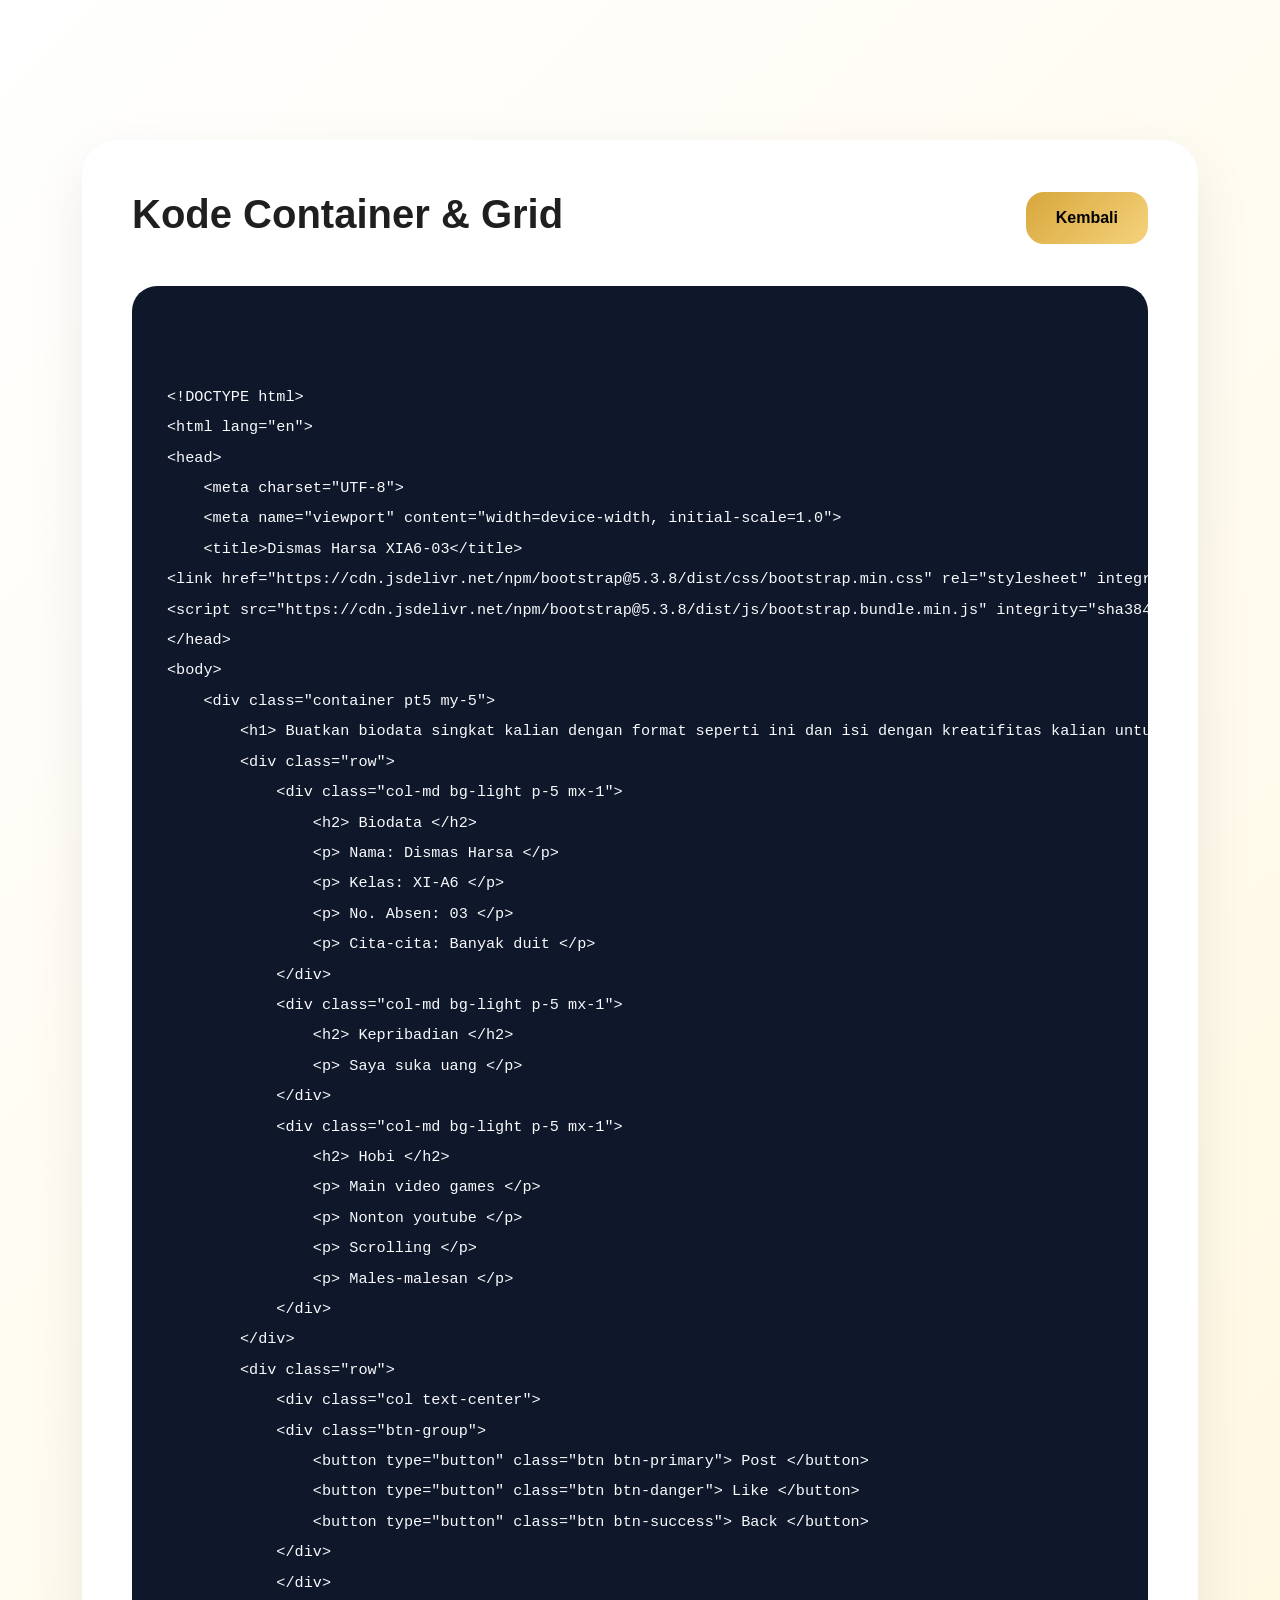
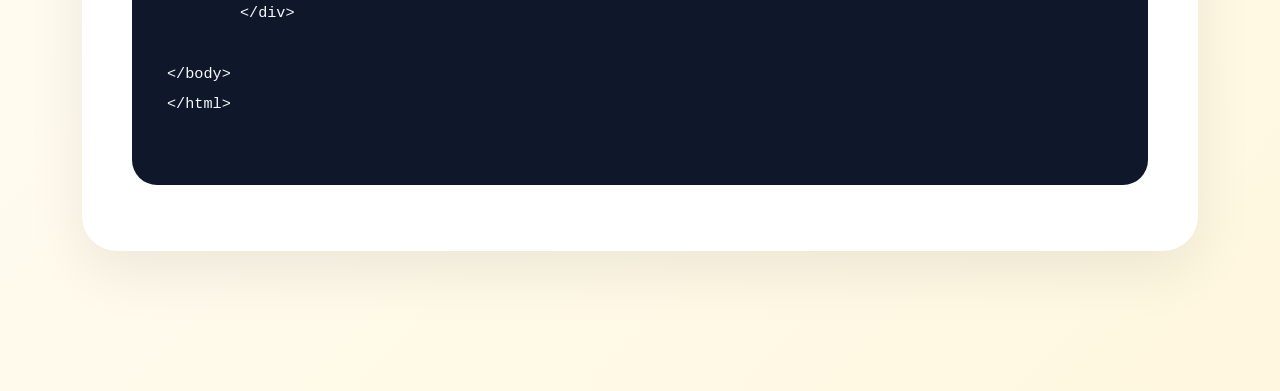
==== code1.html @ 7c73f55b "Add files via upload" ====
<!DOCTYPE html>
<html lang="en">

<head>

    <meta charset="UTF-8">
    <meta name="viewport" content="width=device-width, initial-scale=1.0">
    <title>Project Code</title>
    <link href="https://cdn.jsdelivr.net/npm/bootstrap@5.3.3/dist/css/bootstrap.min.css" rel="stylesheet">
    <link rel="stylesheet" href="style.css">

</head>
<body>
    <section class="code-page">
        <div class="container">
            <div class="code-card">
                <div class="d-flex justify-content-between align-items-center flex-wrap gap-3 mb-4">
                    <div>
                        <h1 class="code-title">
                            Kode Container & Grid
                        </h1>
                    </div>
                    <a href="index.html" class="btn custom-btn">
                        Kembali
                    </a>
                </div>
<pre><code>

&lt;!DOCTYPE html&gt;
&lt;html lang=&quot;en&quot;&gt;
&lt;head&gt;
    &lt;meta charset=&quot;UTF-8&quot;&gt;
    &lt;meta name=&quot;viewport&quot; content=&quot;width=device-width, initial-scale=1.0&quot;&gt;
    &lt;title&gt;Dismas Harsa XIA6-03&lt;/title&gt;
&lt;link href=&quot;https://cdn.jsdelivr.net/npm/bootstrap@5.3.8/dist/css/bootstrap.min.css&quot; rel=&quot;stylesheet&quot; integrity=&quot;sha384-sRIl4kxILFvY47J16cr9ZwB07vP4J8+LH7qKQnuqkuIAvNWLzeN8tE5YBujZqJLB&quot; crossorigin=&quot;anonymous&quot;&gt;
&lt;script src=&quot;https://cdn.jsdelivr.net/npm/bootstrap@5.3.8/dist/js/bootstrap.bundle.min.js&quot; integrity=&quot;sha384-FKyoEForCGlyvwx9Hj09JcYn3nv7wiPVlz7YYwJrWVcXK/BmnVDxM+D2scQbITxI&quot; crossorigin=&quot;anonymous&quot;&gt;&lt;/script&gt;
&lt;/head&gt;
&lt;body&gt;
    &lt;div class=&quot;container pt5 my-5&quot;&gt;
        &lt;h1&gt; Buatkan biodata singkat kalian dengan format seperti ini dan isi dengan kreatifitas kalian untuk mengerjakannya, dan isi kotak kotak di bawah ini dengan penjelasan atau paragraf kalian &lt;/h1&gt;
        &lt;div class=&quot;row&quot;&gt;
            &lt;div class=&quot;col-md bg-light p-5 mx-1&quot;&gt; 
                &lt;h2&gt; Biodata &lt;/h2&gt;
                &lt;p&gt; Nama: Dismas Harsa &lt;/p&gt;
                &lt;p&gt; Kelas: XI-A6 &lt;/p&gt;
                &lt;p&gt; No. Absen: 03 &lt;/p&gt;
                &lt;p&gt; Cita-cita: Banyak duit &lt;/p&gt;
            &lt;/div&gt;
            &lt;div class=&quot;col-md bg-light p-5 mx-1&quot;&gt;  
                &lt;h2&gt; Kepribadian &lt;/h2&gt;
                &lt;p&gt; Saya suka uang &lt;/p&gt;
            &lt;/div&gt;
            &lt;div class=&quot;col-md bg-light p-5 mx-1&quot;&gt; 
                &lt;h2&gt; Hobi &lt;/h2&gt;
                &lt;p&gt; Main video games &lt;/p&gt;               
                &lt;p&gt; Nonton youtube &lt;/p&gt;
                &lt;p&gt; Scrolling &lt;/p&gt;
                &lt;p&gt; Males-malesan &lt;/p&gt;
            &lt;/div&gt;
        &lt;/div&gt;
        &lt;div class=&quot;row&quot;&gt;
            &lt;div class=&quot;col text-center&quot;&gt;
            &lt;div class=&quot;btn-group&quot;&gt;
                &lt;button type=&quot;button&quot; class=&quot;btn btn-primary&quot;&gt; Post &lt;/button&gt;
                &lt;button type=&quot;button&quot; class=&quot;btn btn-danger&quot;&gt; Like &lt;/button&gt;
                &lt;button type=&quot;button&quot; class=&quot;btn btn-success&quot;&gt; Back &lt;/button&gt;
            &lt;/div&gt;
            &lt;/div&gt;
        &lt;/div&gt;
            
&lt;/body&gt;
&lt;/html&gt;

</code></pre>
            </div>
        </div>
    </section>
</body>
</html>
---- style.css ----
body {
    background: linear-gradient(to bottom right, #fffdf7, #fff8e7);
    font-family: "Segoe UI", sans-serif;
    overflow-x: hidden;
    color: #1f1f1f;
}

html{
    scroll-behavior:smooth;
}

section{
    scroll-margin-top:120px;
}

footer{
    scroll-margin-top:120px;
}

.custom-navbar {
    background: rgba(255, 255, 255, 0.75);
    backdrop-filter: blur(100px);
    border-bottom: 3px solid rgb(0, 0, 0);
    padding: 18px 0;
}

.navbar-brand {
    font-weight: 700;
    font-size: 1.3rem;
    color: #000000;
}

.nav-link {
    position: relative;
    color:    #000000;
    font-weight: 600;
    transition: 0.3s;
    padding-bottom: 6px;
}

.nav-link:hover {
    color: #c89b3c;
}

.nav-link::after {
    content: "";
    position: absolute;
    left: 0;
    bottom: 0;
    width: 0%;
    height: 2.5px;
    background: #c89b3c;
    border-radius: 999px;
    transition: 0.35s ease;
}

.nav-link:hover::after {
    width: 100%;
}

.nav-link::after {
    height: 2px;
    width: 100%;
    background: #c89b3c;
    position: absolute;
    left: 0;
    bottom: -2px;
    opacity: 0;
    transition: all 0.2s;
}

.nav-link:hover::after {
    opacity: 1;
}

.hero-section {
    background:
        linear-gradient(
            135deg,
            #fff7dc 0%,
            #ffe9a8 25%,
            #ffd76a 55%,
            #fff3cf 100%
        );
    position: relative;
    overflow: hidden;
}

.hero-section::before {
    content: "";
    position: absolute;
    width: 700px;
    height: 700px;
    background:
        radial-gradient(
            circle,
            rgba(255,215,100,0.45),
            transparent 70%
        );
    top: -250px;
    right: -150px;
    z-index: 0;
}

.hero-section::after {
    content: "";
    position: absolute;
    width: 500px;
    height: 500px;
    background:
        radial-gradient(
            circle,
            rgba(255,235,170,0.5),
            transparent 70%
        );

    bottom: -200px;
    left: -100px;
    z-index: 0;
}

.hero-section .container {
    position: relative;
    z-index: 2;
}

.hero-badge {
    display: inline-block;
    padding: 10px 18px;
    border-radius: 999px;
    background: rgba(200, 155, 60, 0.12);
    color: #3c3838;
    font-weight: 600;
    margin-bottom: 25px;
}

.hero-title {
    font-size: 4.5rem;
    font-weight: 800;
    line-height: 1.1;
}

.hero-name {
    color: #c89b3c;
    font-weight: 700;
    margin-top: 20px;
}

.hero-text {
    margin-top: 25px;
    font-size: 1.1rem;
    line-height: 2;
    color: #555;
}

.profile-wrapper {
    position: relative;
    height:100%;
}

.profile-image{
    width: 430px;
    height: 480px;
    object-fit: cover;
    border-radius: 40px;
    border: 3px solid rgba(0, 0, 0, 0.8);
    box-shadow:
        0 30px 80px rgba(255,180,0,0.25),
        0 15px 40px rgba(0,0,0,0.12);
    backdrop-filter: blur(10px);
}

.custom-btn {
    background: linear-gradient(135deg, #d8a73c, #f5d27c);
    color: black;
    padding: 14px 30px;
    border-radius: 18px;
    font-weight: 700;
    border: none;
}

.custom-btn:hover {
    transform: translateY(-3px);
}

.custom-btn-outline {
    border: 3px solid #d8a73c;
    padding: 14px 30px;
    border-radius: 18px;
    color: #000000;
    font-weight: 700;
}

.custom-btn-outline:hover {
    background: #d8a73c;
    color: white;
}

.section-space {
    padding: 120px 0;
}

.section-heading {
    text-align: center;
    margin-bottom: 70px;
}

.section-heading h2 {
    font-size: 3.2rem;
    font-weight: 800;
}

.section-heading p {
    color: #666;
    margin-top: 15px;
}

.glass-card {
    background: rgba(255, 255, 255, 0.7);
    backdrop-filter: blur(18px);
    border-radius: 35px;
    padding: 40px;
    border: 1px solid rgba(255,255,255,0.5);
    box-shadow: 0 20px 50px rgba(0,0,0,0.06);
    height: 100%;
}

.card-title {
    margin-bottom: 35px;
    font-weight: 700;
}

.bio-item {
    display: flex;
    justify-content: space-between;
    margin-bottom: 22px;
    padding-bottom: 14px;
    border-bottom: 1px solid rgba(0,0,0,0.05);
}

.about-description {
    line-height: 2;
    color: #555;
}

.quote-box {
    margin-top: 40px;
    background: linear-gradient(135deg, #fff5d9, #fffdf6);
    padding: 30px;
    border-radius: 30px;
}

.quote-box i {
    font-size: 2rem;
    color: #c89b3c;
}

.semester-buttons {
    display: flex;
    justify-content: center;
    gap: 15px;
    margin-bottom: 40px;
    flex-wrap: wrap;
}

.semester-btn {
    border: none;
    padding: 14px 26px;
    border-radius: 999px;
    background: #f4f4f4;
    font-weight: 700;
}

.semester-btn.active {
    background: linear-gradient(135deg, #d8a73c, #f4d17c);
    color: black;
}

.grade-table {
    overflow: hidden;
    border-radius: 25px;
}

.grade-table thead {
    background: linear-gradient(135deg, #d8a73c, #f3d27b);
}

.grade-table th {
    padding: 20px;
    border: none;
}

.grade-table td {
    padding: 18px;
    vertical-align: middle;
    border-color: rgba(0,0,0,0.05);
}

.progress {
    height: 14px;
    border-radius: 999px;
    overflow: hidden;
    background: #ececec;
}

.average-container {
    margin-top: 40px;
}

.average-top {
    display: flex;
    justify-content: space-between;
    margin-bottom: 15px;
    font-weight: 700;
}

.average-progress {
    height: 20px;
}

.average-bar {
    background: linear-gradient(90deg, #d8a73c, #ffde8c);
}

.project-card {
    background: rgba(255,255,255,0.75);
    backdrop-filter: blur(16px);
    border-radius: 35px;
    padding: 40px;
    box-shadow: 0 20px 50px rgba(0,0,0,0.06);
    transition: 0.4s;
    height: 100%;
}

.project-card:hover {
    transform: translateY(-12px);
}

.project-icon {
    width: 75px;
    height: 75px;
    border-radius: 24px;
    background: linear-gradient(135deg, #d8a73c, #f3d27b);
    display: flex;
    justify-content: center;
    align-items: center;
    font-size: 1.8rem;
    margin-bottom: 30px;
}

.project-score {
    color: #c89b3c;
    font-weight: 700;
    margin-top: 25px;
}

.project-buttons {
    display: flex;
    gap: 12px;
    margin-top: 30px;
    flex-wrap: wrap;
}

.report-btn {
    background: #fff3cf;
    color: #c89b3c;
    border-radius: 18px;
    padding: 14px 24px;
    font-weight: 700;
}

footer {
    background: #171717;
    padding: 50px 0;
    margin-top: 0;
    color: white;
}

.footer-content {
    text-align: center;
}

.footer-content h3 {
    font-weight: 700;
    margin-bottom: 20px;
}

.footer-content p {
    color: rgba(255,255,255,0.7);
}

.contact-links {
    display: flex;
    justify-content: center;
    gap: 40px;
    margin-top: 35px;
    flex-wrap: wrap;
}

.contact-links div {
    background: rgba(255,255,255,0.05);
    padding: 16px 24px;
    border-radius: 18px;
    border: 1px solid rgba(255,255,255,0.08);
    transition: 0.3s;
}

.contact-links div:hover {
    background: #c89b3c;
    color: black;
    transform: translateY(-4px);
}

.copy-contact{
    cursor:pointer;
    user-select:none;
}

.floating-shape {
    position: fixed;
    border-radius: 50%;
    filter: blur(60px);
    z-index: -1;
}

.shape1 {
    width: 300px;
    height: 300px;
    background: rgba(255, 210, 90, 0.3);
    top: -100px;
    left: -100px;
}

.shape2 {
    width: 350px;
    height: 350px;
    background: rgba(255, 240, 200, 0.5);
    bottom: -100px;
    right: -100px;
}

.shape3 {
    width: 250px;
    height: 250px;
    background: rgba(255, 220, 120, 0.25);
    top: 40%;
    left: 50%;
}

@media(max-width:992px) {
    .hero-title {
        font-size: 3rem;
    }
    .profile-image {
        width: 300px;
        margin-top: 50px;
    }
    .section-heading h2 {
        font-size: 2.5rem;
    }

}

.code-page {
    min-height: 100vh;
    background:
        linear-gradient(
            135deg,
            #ffffff,
            #fff7df
        );
    padding: 140px 0;
}

.code-card {
    background: white;
    border-radius: 35px;
    padding: 50px;
    box-shadow:
        0 20px 60px rgba(0,0,0,0.08);
    overflow: hidden;
}

.code-title {
    font-size: 2.5rem;
    font-weight: 800;
}

.code-subtitle {
    color: #666;
    margin-top: 10px;
}


pre {
    margin-top: 40px;
    background: #0f172a;
    color: #f8fafc;
    padding: 35px;
    border-radius: 25px;
    overflow-x: auto;
    font-size: 0.95rem;
    line-height: 2;
}

code {
    color: #f8fafc;
}
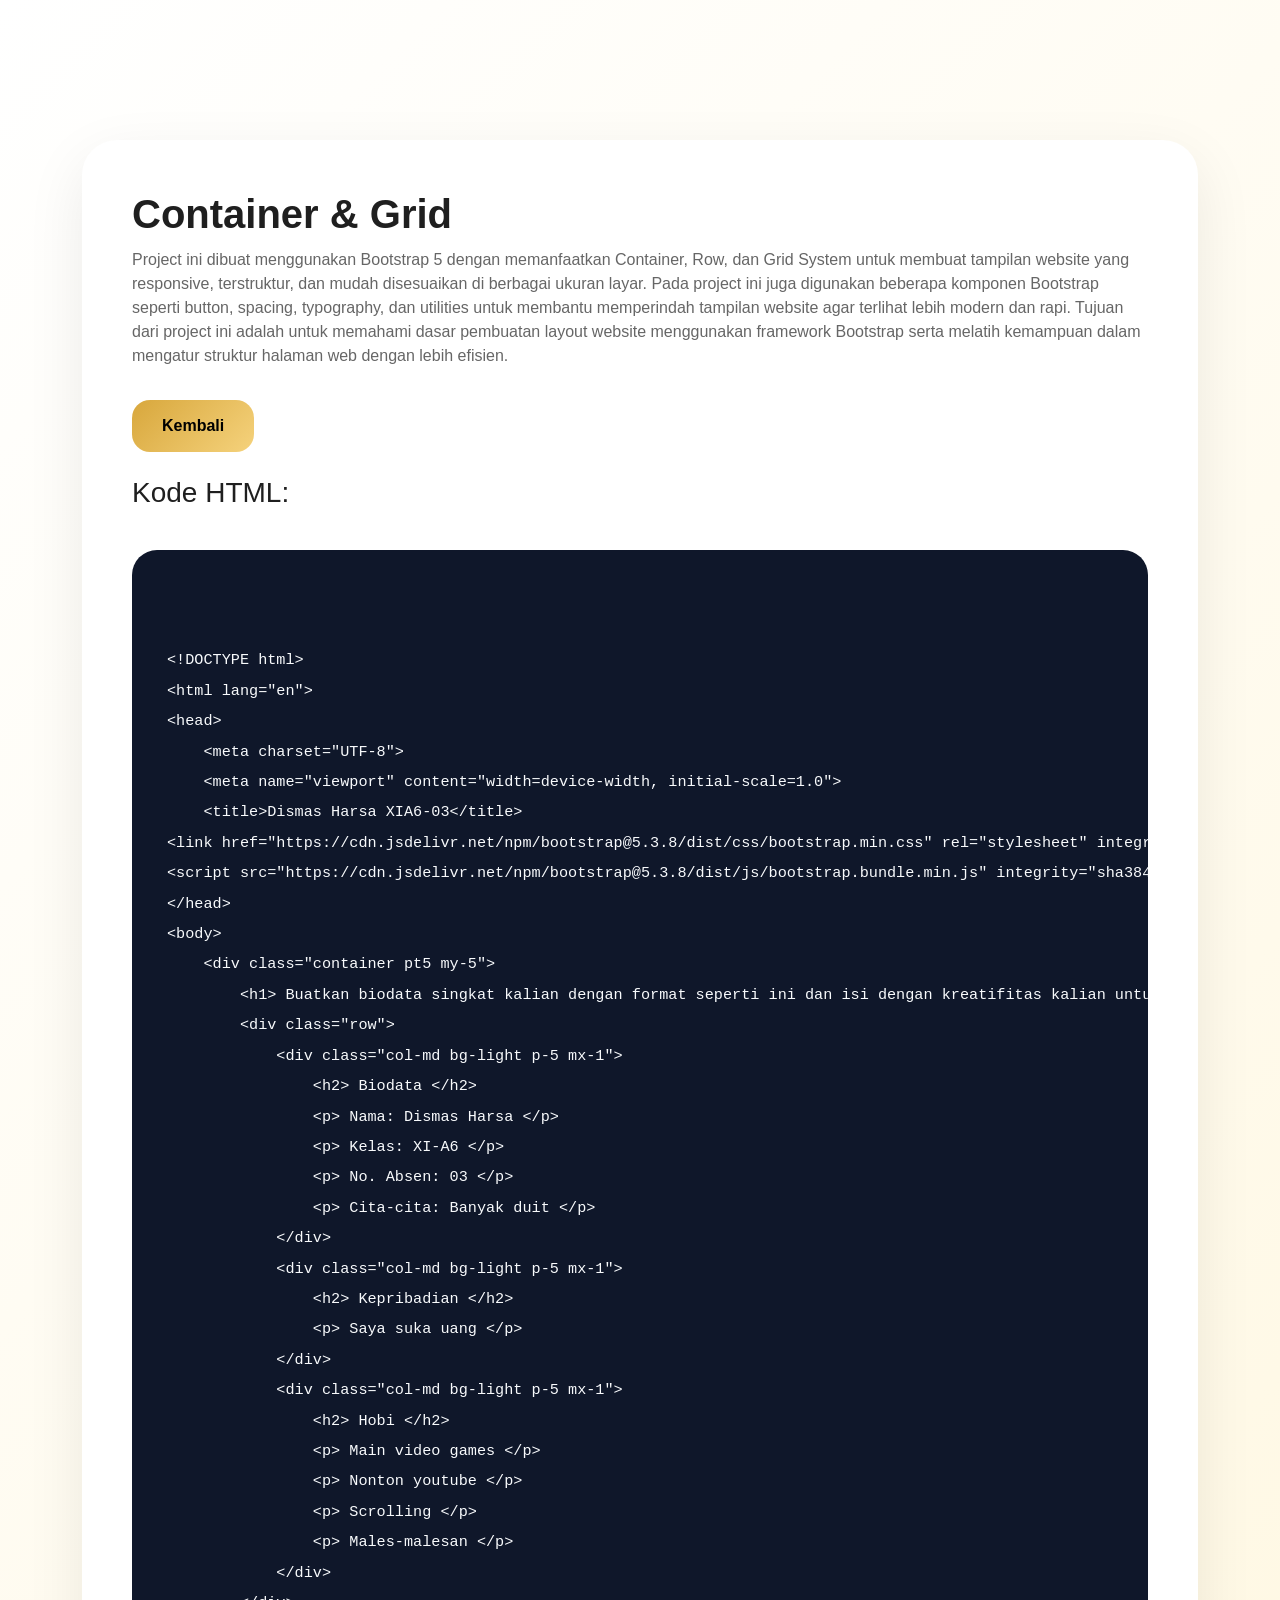
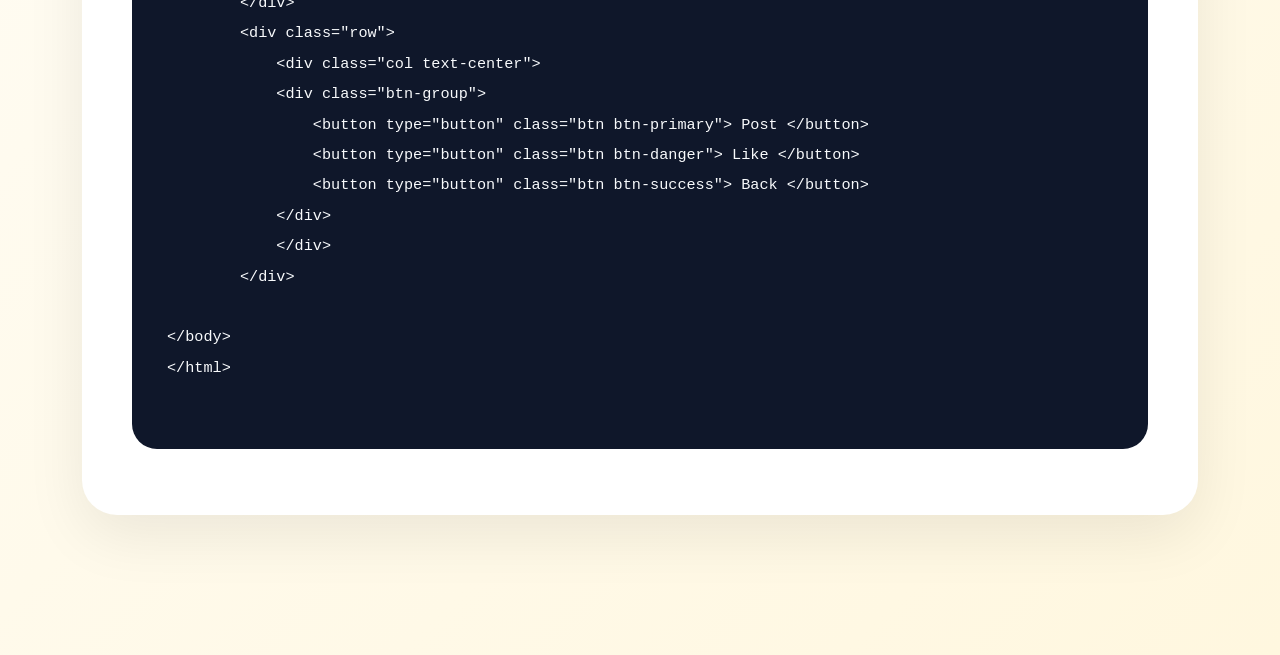
==== commit 5cfebd4f: "code1.html" ====
--- a/code1.html
+++ b/code1.html
@@ -17,13 +17,17 @@
                 <div class="d-flex justify-content-between align-items-center flex-wrap gap-3 mb-4">
                     <div>
                         <h1 class="code-title">
-                            Kode Container & Grid
+                            Container & Grid
                         </h1>
+                        <p class="code-subtitle">
+                            Project ini dibuat menggunakan Bootstrap 5 dengan memanfaatkan Container, Row, dan Grid System untuk membuat tampilan website yang responsive, terstruktur, dan mudah disesuaikan di berbagai ukuran layar. Pada project ini juga digunakan beberapa komponen Bootstrap seperti button, spacing, typography, dan utilities untuk membantu memperindah tampilan website agar terlihat lebih modern dan rapi. Tujuan dari project ini adalah untuk memahami dasar pembuatan layout website menggunakan framework Bootstrap serta melatih kemampuan dalam mengatur struktur halaman web dengan lebih efisien.
+                        </p>
                     </div>
                     <a href="index.html" class="btn custom-btn">
                         Kembali
                     </a>
                 </div>
+<h3 class="mb-3">Kode HTML:</h3>
 <pre><code>
 
 &lt;!DOCTYPE html&gt;
@@ -76,4 +80,4 @@
         </div>
     </section>
 </body>
-</html>+</html>
